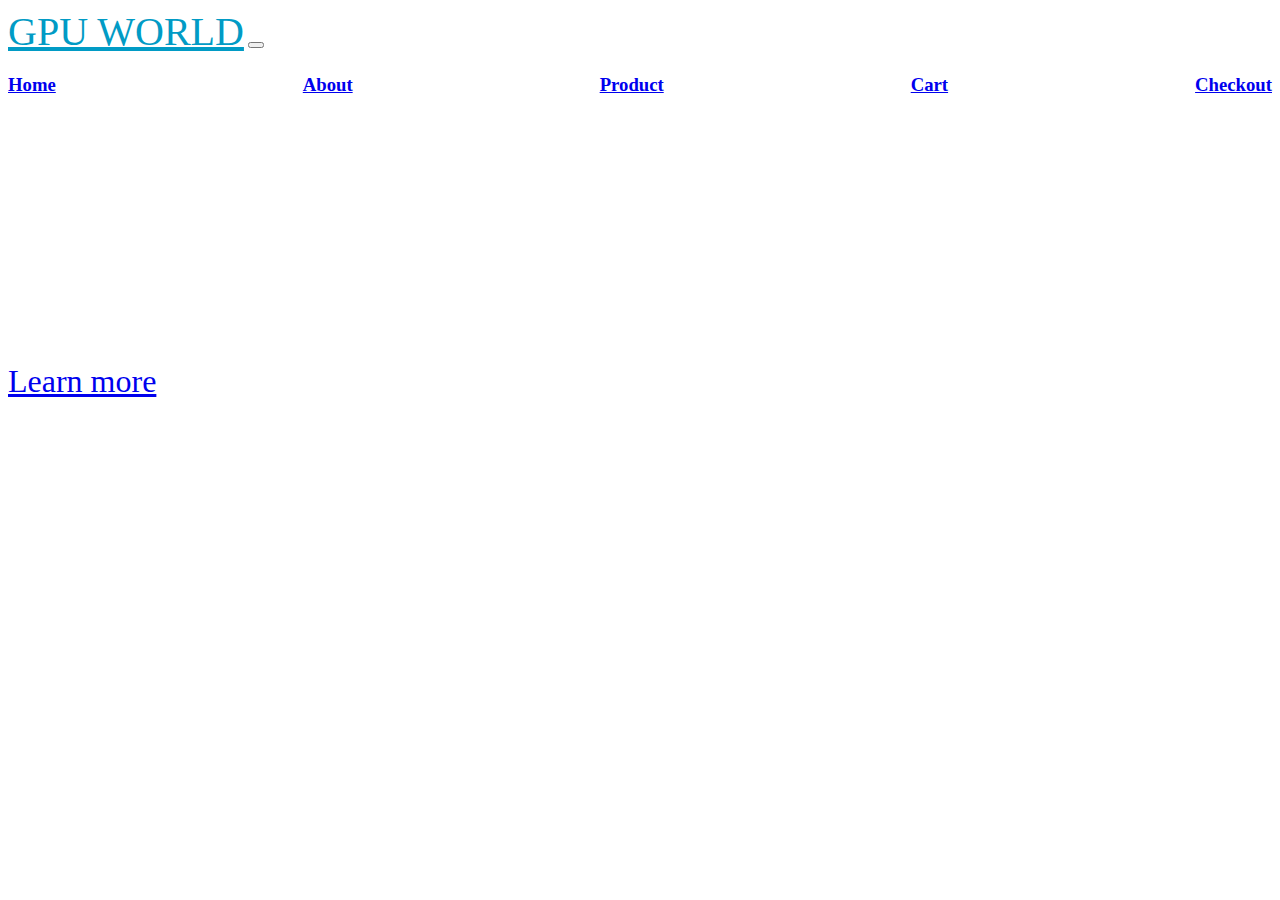
==== index.html @ 51ad8e7b "First commit. Updated Home and About page." ====
<!doctype html>
<html lang="en">

<head>
    <!-- Required meta tags -->
    <meta charset="utf-8">
    <meta name="viewport" content="width=device-width, initial-scale=1, shrink-to-fit=no">

    <!-- Bootstrap CSS -->
    <link rel="stylesheet" href="https://cdn.jsdelivr.net/npm/bootstrap@4.6.0/dist/css/bootstrap.min.css"
        integrity="sha384-B0vP5xmATw1+K9KRQjQERJvTumQW0nPEzvF6L/Z6nronJ3oUOFUFpCjEUQouq2+l" crossorigin="anonymous">
    <link rel="stylesheet" href="css/style.css">
    <title>Project 2</title>
</head>

<body>

    <header>
        <nav class="navbar navbar-expand-lg navbar-dark bg-dark pt-4 pb-4">
            <a class="navbar-brand pr-5" href="#">GPU WORLD</a>
            <button class="navbar-toggler" type="button" data-toggle="collapse" data-target="#navbarNavAltMarkup"
                aria-controls="navbarNavAltMarkup" aria-expanded="false" aria-label="Toggle navigation">
                <span class="navbar-toggler-icon"></span>
            </button>
            <div class="collapse navbar-collapse" id="navbarNavAltMarkup">
                <div class="navbar-nav">
                    <h3><a class="nav-item nav-link active" href="index.html">Home</a></h3>
                    <h3><a class="nav-item nav-link" href="about.html">About</a></h3>
                    <h3><a class="nav-item nav-link" href="product.html">Product</a></h3>
                    <h3><a class="nav-item nav-link" href="cart.html">Cart</a></h3>
                    <h3><a class="nav-item nav-link" href="checkout.html">Checkout</a></h3>
                </div>
            </div>
        </nav>
    </header>

    <div class="container-fluid">
        <div class="row">
            <div class="col-12 p-0">
                <div class="jumbotron min-vh-100 text-center m-0 d-flex flex-column justify-content-center">
                    <h1 class="display-4">Let the GPU select you!</h1>
                    <p class="lead">Here on our site you can select various GPUs for your budget!</p>
                    <p class="lead">
                        <a class="btn btn-primary btn-lg" href="Product.html" role="button">Learn more</a>
                    </p>
                </div>
            </div>
        </div>
    </div>

    


    <!-- Optional JavaScript; choose one of the two! -->

    <!-- Option 1: jQuery and Bootstrap Bundle (includes Popper) -->
    <script src="https://code.jquery.com/jquery-3.5.1.slim.min.js"
        integrity="sha384-DfXdz2htPH0lsSSs5nCTpuj/zy4C+OGpamoFVy38MVBnE+IbbVYUew+OrCXaRkfj"
        crossorigin="anonymous"></script>
    <script src="https://cdn.jsdelivr.net/npm/bootstrap@4.6.0/dist/js/bootstrap.bundle.min.js"
        integrity="sha384-Piv4xVNRyMGpqkS2by6br4gNJ7DXjqk09RmUpJ8jgGtD7zP9yug3goQfGII0yAns"
        crossorigin="anonymous"></script>

    <!-- Option 2: Separate Popper and Bootstrap JS -->
    <!--
    <script src="https://code.jquery.com/jquery-3.5.1.slim.min.js" integrity="sha384-DfXdz2htPH0lsSSs5nCTpuj/zy4C+OGpamoFVy38MVBnE+IbbVYUew+OrCXaRkfj" crossorigin="anonymous"></script>
    <script src="https://cdn.jsdelivr.net/npm/popper.js@1.16.1/dist/umd/popper.min.js" integrity="sha384-9/reFTGAW83EW2RDu2S0VKaIzap3H66lZH81PoYlFhbGU+6BZp6G7niu735Sk7lN" crossorigin="anonymous"></script>
    <script src="https://cdn.jsdelivr.net/npm/bootstrap@4.6.0/dist/js/bootstrap.min.js" integrity="sha384-+YQ4JLhjyBLPDQt//I+STsc9iw4uQqACwlvpslubQzn4u2UU2UFM80nGisd026JF" crossorigin="anonymous"></script>
    -->


</body>

</html>
---- css/style.css ----
.navbar-nav {
    display: flex;
    justify-content:space-between;
    width: 100%;
}

.navbar-brand {
    font-size: 40px;
    color: rgb(1, 155, 197) !important;
}

.navbar {
    margin-bottom: 0px;
}

.display-4 {
    color: white;
    font-weight: 450;
    font-size: 4.5rem;

}

.lead {
    color: white;
    font-size: 2rem;
    font-weight: 450;
}

.jumbotron {
    background-image: url("https://images.unsplash.com/photo-1587134160474-cd3c9a60a34a?ixid=MnwxMjA3fDB8MHxwaG90by1wYWdlfHx8fGVufDB8fHx8&ixlib=rb-1.2.1&auto=format&fit=crop&w=1350&q=80");
    background-position: center;
    background-repeat: no-repeat;
    background-size: cover;
    background-attachment: fixed;
}
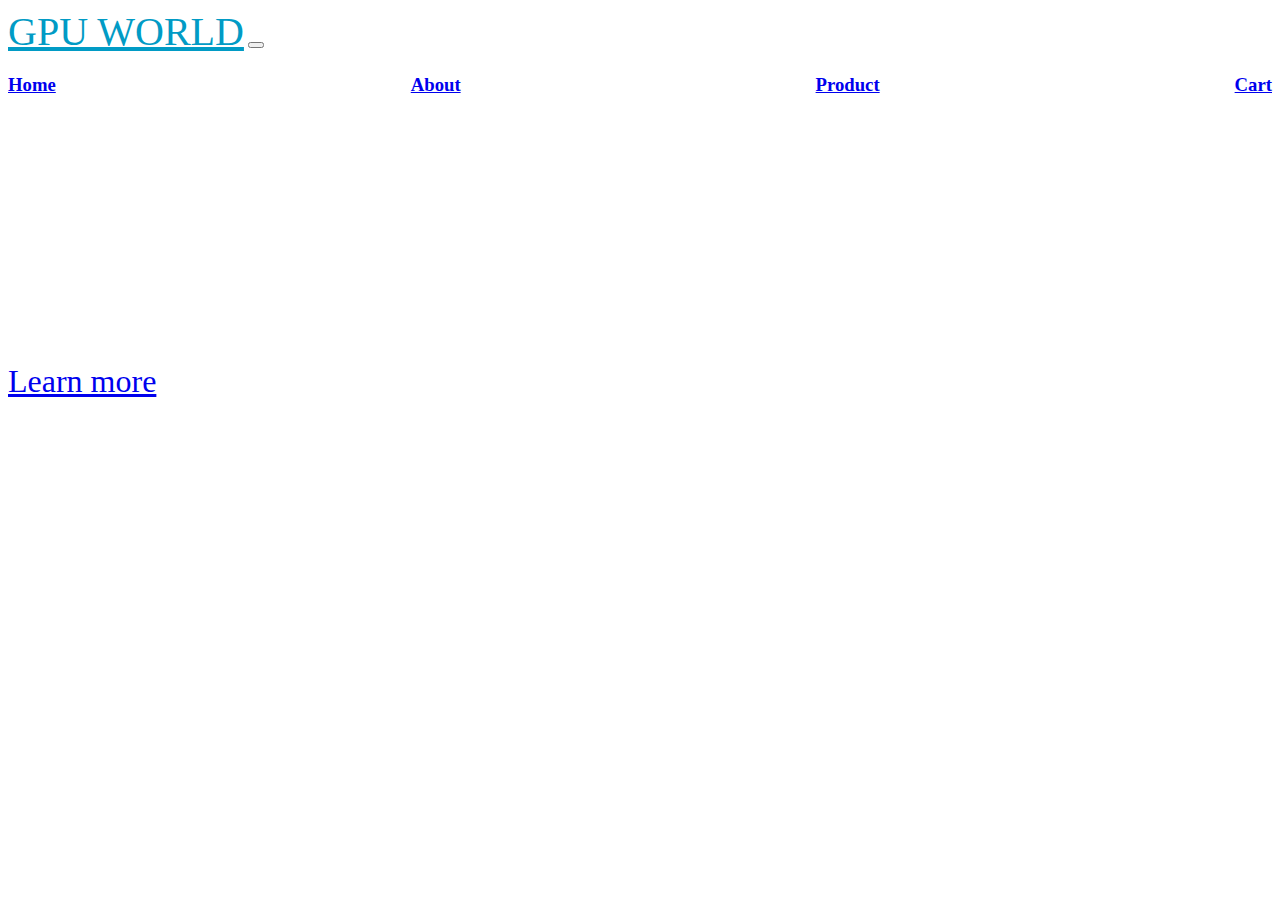
==== commit 183546b1: "Removed checkout from navbar. Updated Cart and Product page." ====
--- a/index.html
+++ b/index.html
@@ -17,7 +17,7 @@
 
     <header>
         <nav class="navbar navbar-expand-lg navbar-dark bg-dark pt-4 pb-4">
-            <a class="navbar-brand pr-5" href="#">GPU WORLD</a>
+            <a class="navbar-brand pr-5" href="index.html">GPU WORLD</a>
             <button class="navbar-toggler" type="button" data-toggle="collapse" data-target="#navbarNavAltMarkup"
                 aria-controls="navbarNavAltMarkup" aria-expanded="false" aria-label="Toggle navigation">
                 <span class="navbar-toggler-icon"></span>
@@ -28,7 +28,6 @@
                     <h3><a class="nav-item nav-link" href="about.html">About</a></h3>
                     <h3><a class="nav-item nav-link" href="product.html">Product</a></h3>
                     <h3><a class="nav-item nav-link" href="cart.html">Cart</a></h3>
-                    <h3><a class="nav-item nav-link" href="checkout.html">Checkout</a></h3>
                 </div>
             </div>
         </nav>
@@ -41,7 +40,7 @@
                     <h1 class="display-4">Let the GPU select you!</h1>
                     <p class="lead">Here on our site you can select various GPUs for your budget!</p>
                     <p class="lead">
-                        <a class="btn btn-primary btn-lg" href="Product.html" role="button">Learn more</a>
+                        <a class="btn btn-primary btn-lg" href="about.html" role="button">Learn more</a>
                     </p>
                 </div>
             </div>
